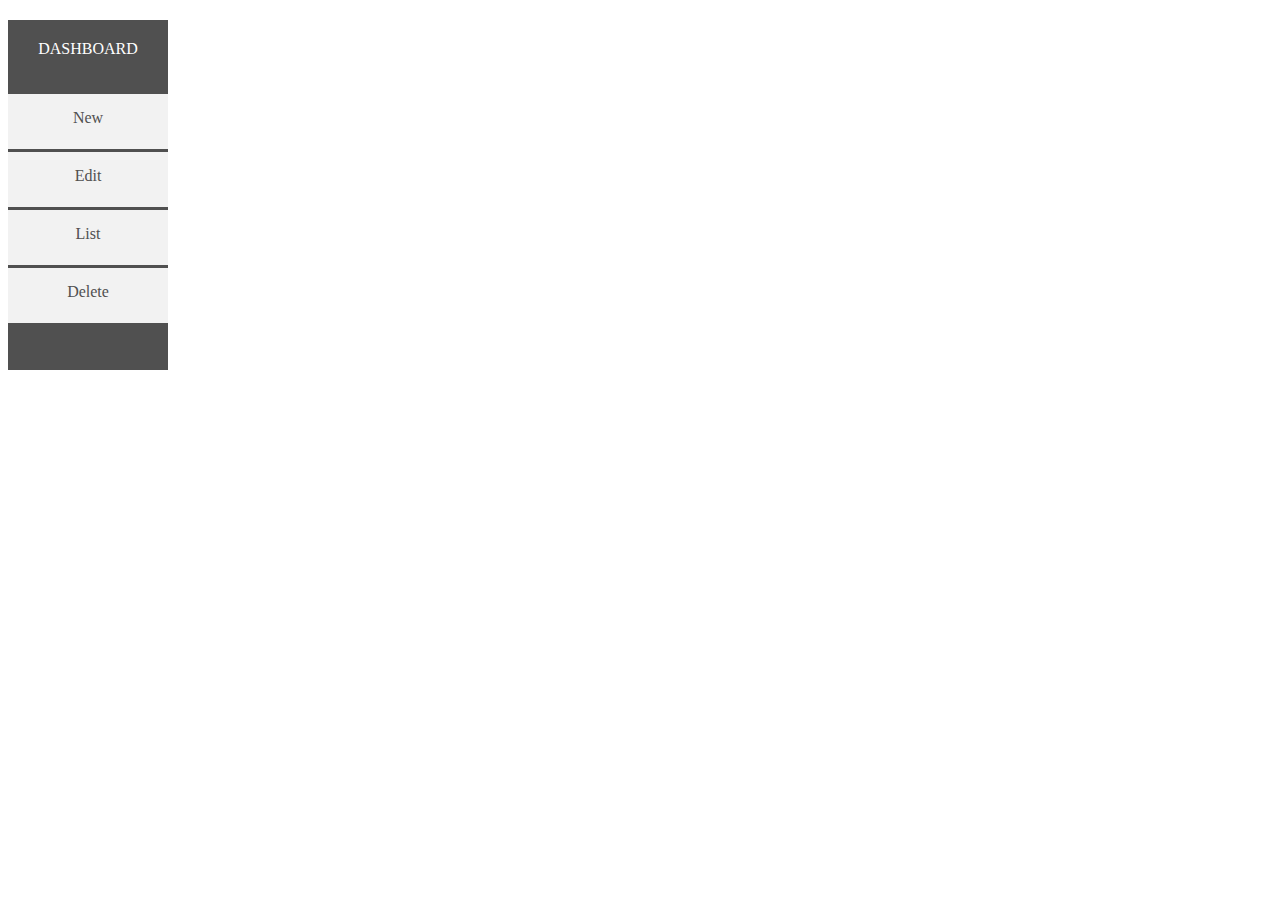
==== index.html @ c77359cd "Add files via upload" ====
<!DOCTYPE html>
<html>
<head> 
  <title>practica</title>
 <link rel="stylesheet" type="text/css" href="style.css"/>
 <link href="https://fonts.googleapis.com/css?family=Roboto" rel="stylesheet"> 
</head>
<body>
	<div class="dashboard">
	  <p>Dashboard</p>
	  <ul class="list">
	  <div class="icon"></div>
		<li class="command">New</li>
		<li class="command">Edit</li>
		<li class="command">List</li>
		<li class="command">Delete</li>
    </ul>
	</div>
</body>
  
  
</html>
---- style.css ----
.dashboard{ 
	width:160px;
	height:350px;
	background-color:#505050;
	
}
ul{
	list-style-type:none;
	
}.list{}

.command {
	background-color: #f2f2f2;
	width: 130px;
	height: 25px;
	margin: 0px 0px 3px 0px;
	color: #505050;
	text-align: center;
	padding:15px;
	float:left;
	
}


p {
	color: #ffffff;
	margin: 20px auto;
	text-align: center;
	padding-top: 20px;
	text-transform: uppercase;
}

ul.list{
	padding-left:0px;
	float:left;
	}
	

	

.icon{ background-image: url('../images/image-before.png');
  background-position: left center;
  background-repeat: no-repeat;
  padding-left: 20px;}
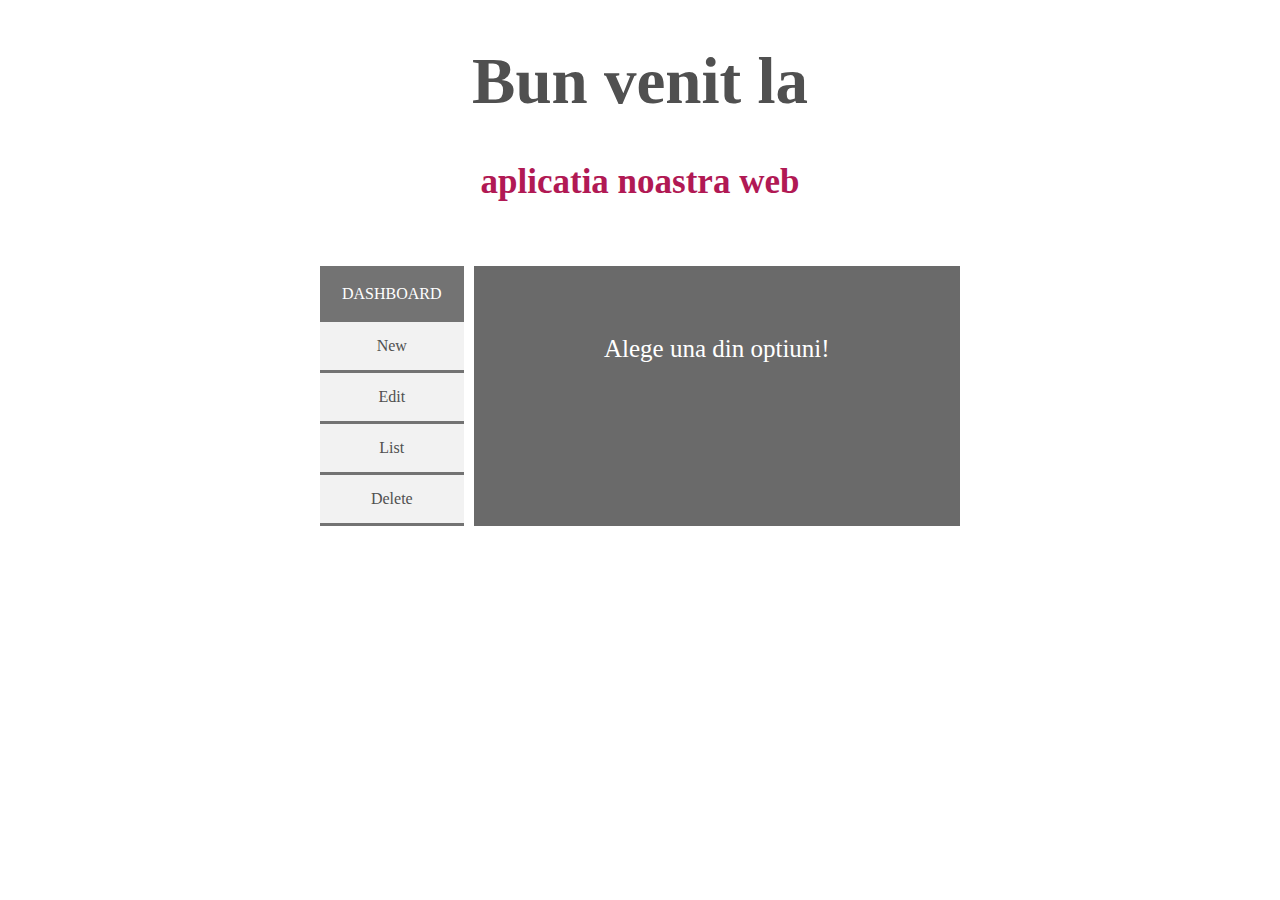
==== commit 8c189a4a: "Add files via upload" ====
--- a/index.html
+++ b/index.html
@@ -1,22 +1,56 @@
-<!DOCTYPE html>
+ <!DOCTYPE html>
 <html>
 <head> 
-  <title>practica</title>
- <link rel="stylesheet" type="text/css" href="style.css"/>
- <link href="https://fonts.googleapis.com/css?family=Roboto" rel="stylesheet"> 
+		<title>Practica</title>
+		<link rel="stylesheet" type="text/css" href="style.css"/>
+		<link href="https://fonts.googleapis.com/css?family=Roboto" rel="stylesheet"> 
+		<script type="text/javascript" src="js/jquery-1.10.2.min.js"></script>
+</style>
 </head>
 <body>
-	<div class="dashboard">
-	  <p>Dashboard</p>
-	  <ul class="list">
-	  <div class="icon"></div>
-		<li class="command">New</li>
-		<li class="command">Edit</li>
-		<li class="command">List</li>
-		<li class="command">Delete</li>
-    </ul>
-	</div>
-</body>
-  
-  
+<div class="header">
+<div class="body">
+<h1>Bun venit la </h1><h2>aplicatia noastra web</h2>
+<div class="content-site">
+		<div class="dashboard">
+			<div class="dashboard-support">
+			  <div class="dashboard-title">Dashboard</div>
+			  <ul class="list">		 
+				<li id="new" class="command">New</li>
+				<li id="edit" class="command">Edit</li>
+				<li id="list" class="command">List</li>
+				<li id="delete" class="command">Delete</li>
+			  </ul>
+			</div>
+		</div>
+		<div class="content"><p>Alege una din optiuni!</p><div class="arrow">            </div>
+			<div class="content-support">
+		
+				<div class="hidden_form">
+					 <form action="/action_page.php" method="get">
+						  <label>Title*: <input type="text" name="title" required>  </label>
+						  <label>Categorie*: <input type="text" name="categorie" required> </label>
+						  <label>Mesaj: <textarea name="mesaj"> </textarea></label>
+						  <div id="ifrm"> </div>
+							<form id="uploadform" action="uploader.php" method="post" enctype="multipart/form-data" target="uploadframe" onsubmit="uploading(this); return false">
+								<input type="file" class="file_up" name="file_up[]" />
+								<input type="submit" value="UPLOAD" id="sub" />
+							</form>
+							<script type="text/javascript" src="upload.js"></script>
+							<a href="#" onclick="add_upload('uploadform'); return false;" title="Adauga element nou">Adauga casuta upload</a> 
+						  
+					</form> 
+					<div id="mesaj">	Alert </div>
+				</div>
+			</div>
+		</div>
+</div>
+<script type="text/javascript">
+   jQuery( "#new" ).on( "click",  function() {
+		jQuery( ".hidden_form" ).fadeIn(500);
+	});	
+</script>
+</div>
+</div>
+</body> 
 </html>--- a/style.css
+++ b/style.css
@@ -1,44 +1,140 @@
+body {
+	margin: 0px;
+	padding: 0px;
+}
+*{
+	box-sizing:border-box;
+}
 .dashboard{ 
-	width:160px;
-	height:350px;
-	background-color:#505050;
+    display:table-cell;
+	width:24%;
+	 overflow:hidden;
 	
+	padding-right: 10px;
 }
-ul{
+.dashboard .list{
 	list-style-type:none;
+	padding:0px;margin:  0px;
+	width:100%;
+	display:block;
 	
-}.list{}
+} 
+.dashboard-support {background-color:rgba(80, 80 ,80, 0.8);width:100%;display:block;overflow:hidden;}
 
 .command {
 	background-color: #f2f2f2;
-	width: 130px;
-	height: 25px;
+	width: 100%;
+	display:block;
 	margin: 0px 0px 3px 0px;
 	color: #505050;
 	text-align: center;
-	padding:15px;
-	float:left;
+	padding:15px 0px;
+	cursor:pointer;
+}
+.command:hover {
+	background:none;
+	color: #f2f2f2;
+}
+
+.dashboard-title {
+	color: #fff;
+	margin: 0;
+	text-align: center;
+	padding: 20px 0px;
+	text-transform: uppercase;
+	line-height: 1;
+	display: block;
+	overflow: hidden;
+}	
+
+.icon{ 
+	background-image: url('../images/image-before.png');
+	background-position: left center;
+	background-repeat: no-repeat;
+	padding-left: 20px;
+  }
+ .content{
+	display:table-cell;
+	box-sizing:border-box;
+	width:90%;
+	padding:25px;
+	overflow:hidden;
+	vertical-align:top;
+	background: rgba(80,80, 80, 0.85);
+	background-repeat: no-repeat;
+ }
+.content-site{
+	width:50%;
+	overflow:hidden;
+	margin:0px auto;
+	display:table;
+}
+.hidden_form input,.hidden_form textarea {
+	display: block;
+	 width: 100%;
+	background: no-repeat;
+	border: 1px solid #fff;
+	padding: 7px;
+	margin: 0px auto;
+	color:#fff;
+	margin: 5px auto 14px;
+}
+.hidden_form{width:75%;overflow:hidden;margin:0px auto;color: #ccc;display:none;}
+.hidden_form textarea {
+	resize: none;height: auto;
+	 
+}
+.hidden_form .ifrm {
+	width: 50%;
+	display: block;
+	background: #fff;
+	color: #505050;
+	cursor: pointer;
+}
+.header { background-image: url("images/header.png");
+	overflow: hidden;
+	background-repeat: no-repeat;
+}
+
+h1 {
+	text-align: center;
+	font-size: 65px;
+	top: 25px;
+	color: #505050;
+}
+
+h2 {
+	text-align: center;
+	font-size: 35px;
+	color: #b11954;
+	margin-bottom: 64px;
 	
 }
-
+.body {
+	margin-bottom: 150px;
+}
 
 p {
-	color: #ffffff;
-	margin: 20px auto;
 	text-align: center;
-	padding-top: 20px;
-	text-transform: uppercase;
+	font-size: 25px;
+	color: white;
+	font-weight: 400px;
+	margin-top: 44px;
 }
 
-ul.list{
-	padding-left:0px;
-	float:left;
-	}
-	
-
-	
-
-.icon{ background-image: url('../images/image-before.png');
-  background-position: left center;
-  background-repeat: no-repeat;
-  padding-left: 20px;}+.arrow:hover{ background-image: url('images/arrow2.png')
+			}
+.arrow {
+	background: url('images/arrow.png');
+	width: 123px;
+	height: 68px;
+	display: block;
+	background-size: cover !important;
+	background-repeat: no-repeat !important;
+	background-position: center center !important;
+	display: block;
+	overflow: hidden;
+	margin: 0, auto;
+	margin-left: 160px;
+	padding-bottom: -22px;
+}